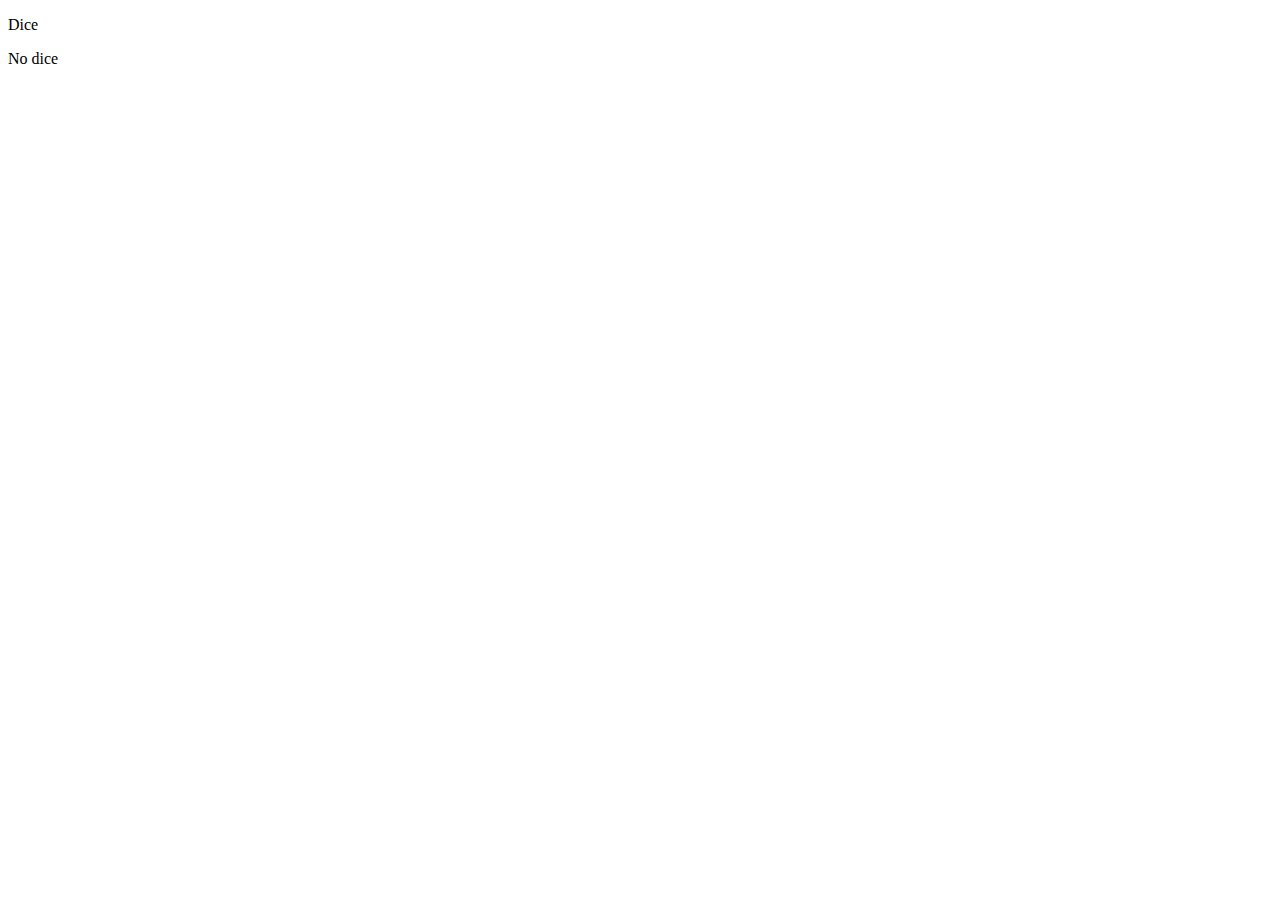
==== responsive/index.html @ 8984de1b "Added files" ====
<!DOCTYPE html>

<html>

<head>

<link rel="stylesheet" href="dice.css" media="only screen and
(min-resolution=320ppi) and (max-resolution = 330px"/>

<link media="print, screen and (min-resolution=330ppi)"
href="nodice.css" rel="stylesheet" />

<link media="print, screen and (max-resolution=320ppi)"
href="nodice.css" rel="stylesheet" />

</head>
<body>

<p id="iphone"> Dice </p>
<p id="other"> No dice </p>

</body>

</html>
---- responsive/dice.css ----
p {
	line-height: 0px;
}


#other {
	visibility: hidden;
}
---- responsive/nodice.css ----
p {
	line-height: 0px;
}


#iphone {
	visibility: hidden;
}
---- responsive/nodice.css ----
p {
	line-height: 0px;
}


#iphone {
	visibility: hidden;
}
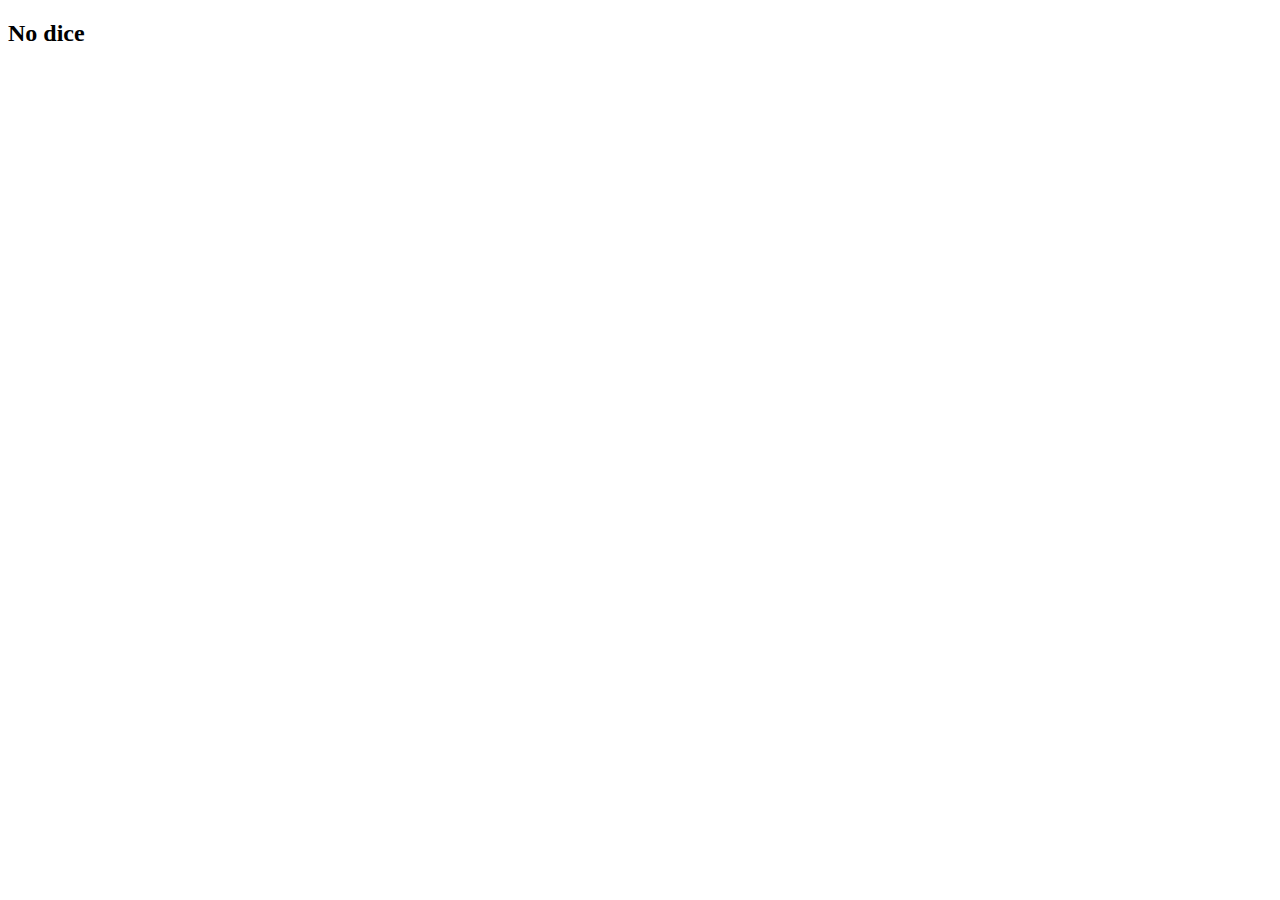
==== commit 8d1a026e: "Second Attempt" ====
--- a/responsive/index.html
+++ b/responsive/index.html
@@ -5,19 +5,16 @@
 <head>
 
 <link rel="stylesheet" href="dice.css" media="only screen and
-(min-resolution=320ppi) and (max-resolution = 330px"/>
+(max-device-width: 480px)"/>
 
-<link media="print, screen and (min-resolution=330ppi)"
-href="nodice.css" rel="stylesheet" />
-
-<link media="print, screen and (max-resolution=320ppi)"
-href="nodice.css" rel="stylesheet" />
+<link rel="stylesheet" href="nodice.css" media="only screen and
+(min-device-width: 480px)"/>
 
 </head>
 <body>
 
-<p id="iphone"> Dice </p>
-<p id="other"> No dice </p>
+<h1 id="iphone"> Dice </h1>
+<h2> No dice </h2>
 
 </body>
 
--- a/responsive/dice.css
+++ b/responsive/dice.css
@@ -1,9 +1,3 @@
-p {
-	line-height: 0px;
+h2 {
+	display: none;
 }
-
-
-#other {
-	visibility: hidden;
-}
-
--- a/responsive/nodice.css
+++ b/responsive/nodice.css
@@ -1,9 +1,3 @@
-p {
-	line-height: 0px;
-}
-
-
-#iphone {
-	visibility: hidden;
-}
-
+h1 {
+	display: none;
+}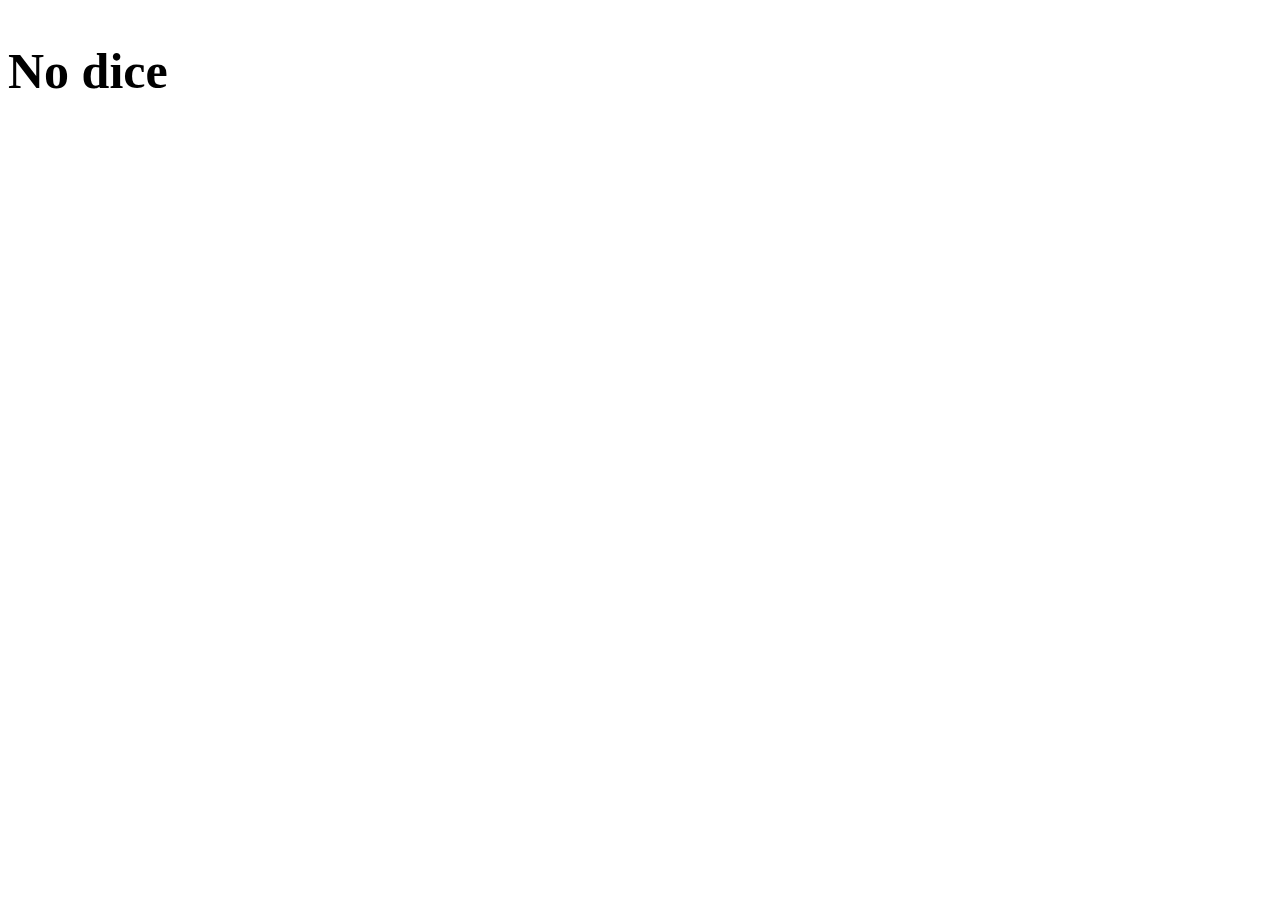
==== commit 9a4e01ea: "Resolution Specification" ====
--- a/responsive/index.html
+++ b/responsive/index.html
@@ -5,10 +5,10 @@
 <head>
 
 <link rel="stylesheet" href="dice.css" media="only screen and
-(max-device-width: 480px)"/>
+(max-width: 650px)"/>
 
 <link rel="stylesheet" href="nodice.css" media="only screen and
-(min-device-width: 480px)"/>
+(min-width: 650px)"/>
 
 </head>
 <body>
--- a/responsive/dice.css
+++ b/responsive/dice.css
@@ -1,3 +1,7 @@
 h2 {
 	display: none;
 }
+
+h1 {
+	font-size: 100px;
+}--- a/responsive/nodice.css
+++ b/responsive/nodice.css
@@ -1,3 +1,8 @@
 h1 {
 	display: none;
+	font-size: 50px;
+}
+
+h2 {
+	font-size: 50px;
 }